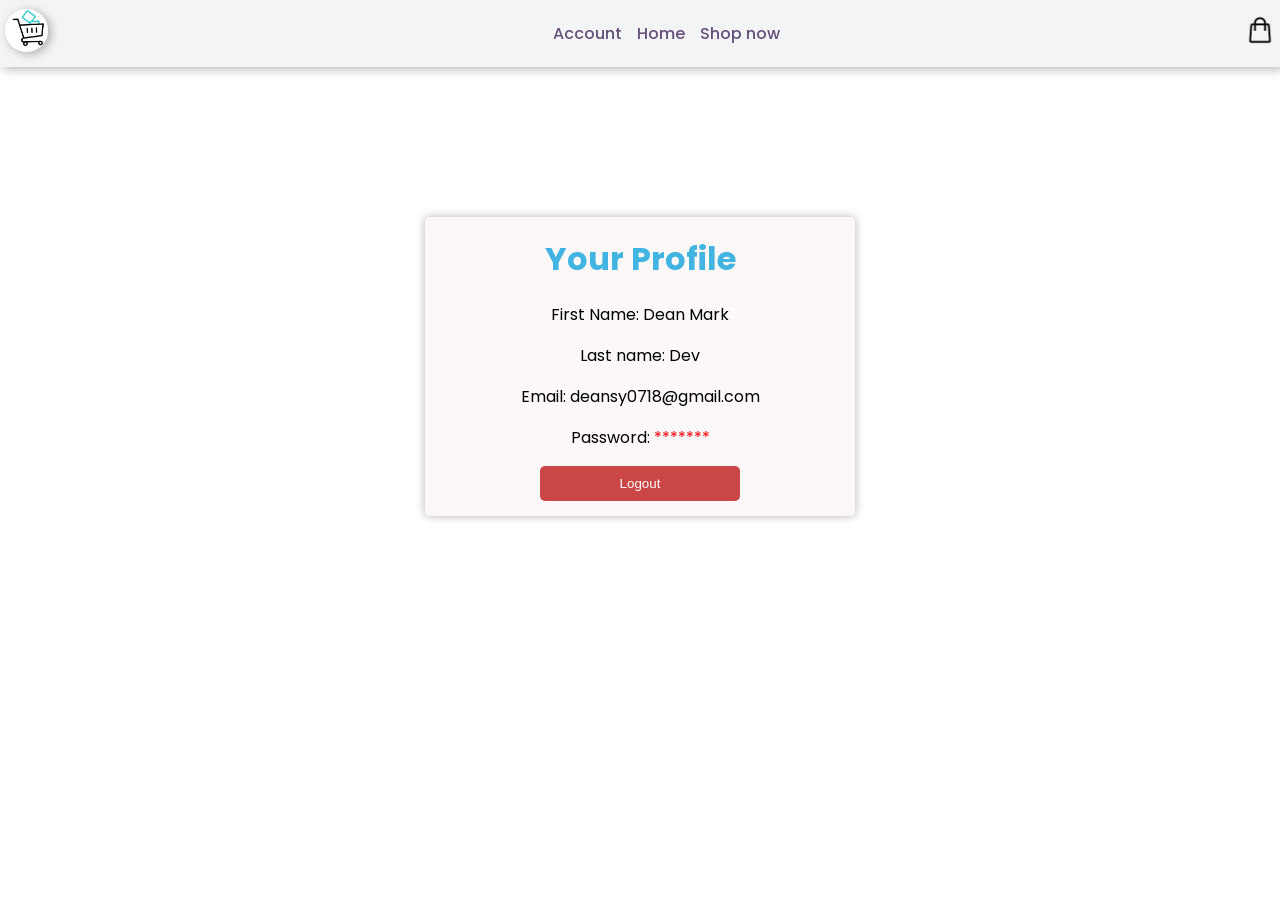
==== account.html @ 45ba000c "resume login function" ====
<!DOCTYPE html>
<html lang="en">
<head>
    <meta charset="UTF-8">
    <meta name="viewport" content="width=device-width, initial-scale=1.0">
    <link rel="stylesheet" href="account.css">
    <title>My Account</title>
</head>
<body>
    <nav>
        <div class="nav-logo">
            <a href="home.html"><img class="img-logo" src="images/pictures/shopping-cart.gif" alt="logo"></a>
        </div>
        <ul>
            <a class="a" href="account.html"><li>Account</li></a>
            <a class="a" href="home.html"><li>Home</li></a>
            <a class="a" href="shop.html"><li>Shop now</li></a>
        </ul>
        <div class="cart-container">
            <a class="a" href="#"><li><img class="cart-img" src="images/pictures/shopping-bag.png" alt="cart"></li></a>
        </div>
    </nav>

    <main>
        <div class="container">
            <h1 class="header-text">Your Profile</h1>
            <div class="data">
                <p class="js-name">First Name: Dean Mark</p>
                <p class="js-lastname">Last name: Dev</p>
                <p class="js-email">Email: deansy0718@gmail.com</p>
                <p class="js-password">Password: <span class="pass">*******</span></p>
                <button class="btnLogout" onclick="">Logout</button>
            </div>
        </div>
    </main>
    
</body>
</html>
---- account.css ----
@import url('https://fonts.googleapis.com/css2?family=Montserrat:ital,wght@0,100..900;1,100..900&family=Oswald:wght@200..700&family=Poppins:ital,wght@0,100;0,200;0,300;0,400;0,500;0,600;0,700;0,800;0,900;1,100;1,200;1,300;1,400;1,500;1,600;1,700;1,800;1,900&display=swap');

*{
    scrollbar-width: none;
    -ms-overflow-style: none;
}

body {
    margin: 0%;
    font-family: 'poppins', sans-serif;
}

.img-logo {
    width: 43px;
    border: none;
    border-radius: 100%;
    box-shadow: 3px 2px 10px rgba(0, 0, 0, 0.3);
}
.cart-img {
    width: 30px;
}

nav {
    box-shadow: 3px 2px 10px rgba(0, 0, 0, 0.3);
    background-color: rgb(243, 244, 245);
    text-align: center;
    display: flex;
    justify-content: space-between;
    align-items: center;
    padding: 5px;
    margin: 0%;
}

ul {
    display: flex;
    align-items: center;
    justify-content: center;
    gap: 15px;
}

a, li, ul {
    outline: none;
    text-decoration: none;
    list-style: none;
    color: rgb(101, 80, 121);
    font-weight: 500;
}

li:hover {
    color: black;
    transition: .3s ease-in-out;
}

.container {
    text-align: center;
    background-color: rgb(252, 248, 248);
    border: none;
    box-shadow: 0px 0px 10px rgba(0, 0, 0, 0.3);
    border-radius: 5px;
    width: 400px;
    display: grid;
    justify-content: center;
    align-items: center;
    padding: 15px;
}

main {
    display: flex;
    justify-content: center;
    align-items: center;
    margin-top: 150px;
}

.btnLogout {
    background-color: rgb(203, 70, 70);
    border: none;
    color: white;
    border-radius: 5px;
    width: 200px;
    padding: 10px;
    cursor: pointer;

}

.header-text {
    margin: 0%;
    padding: 3px;
    color: rgb(66, 180, 225);
}

.pass {
    color: red;
}
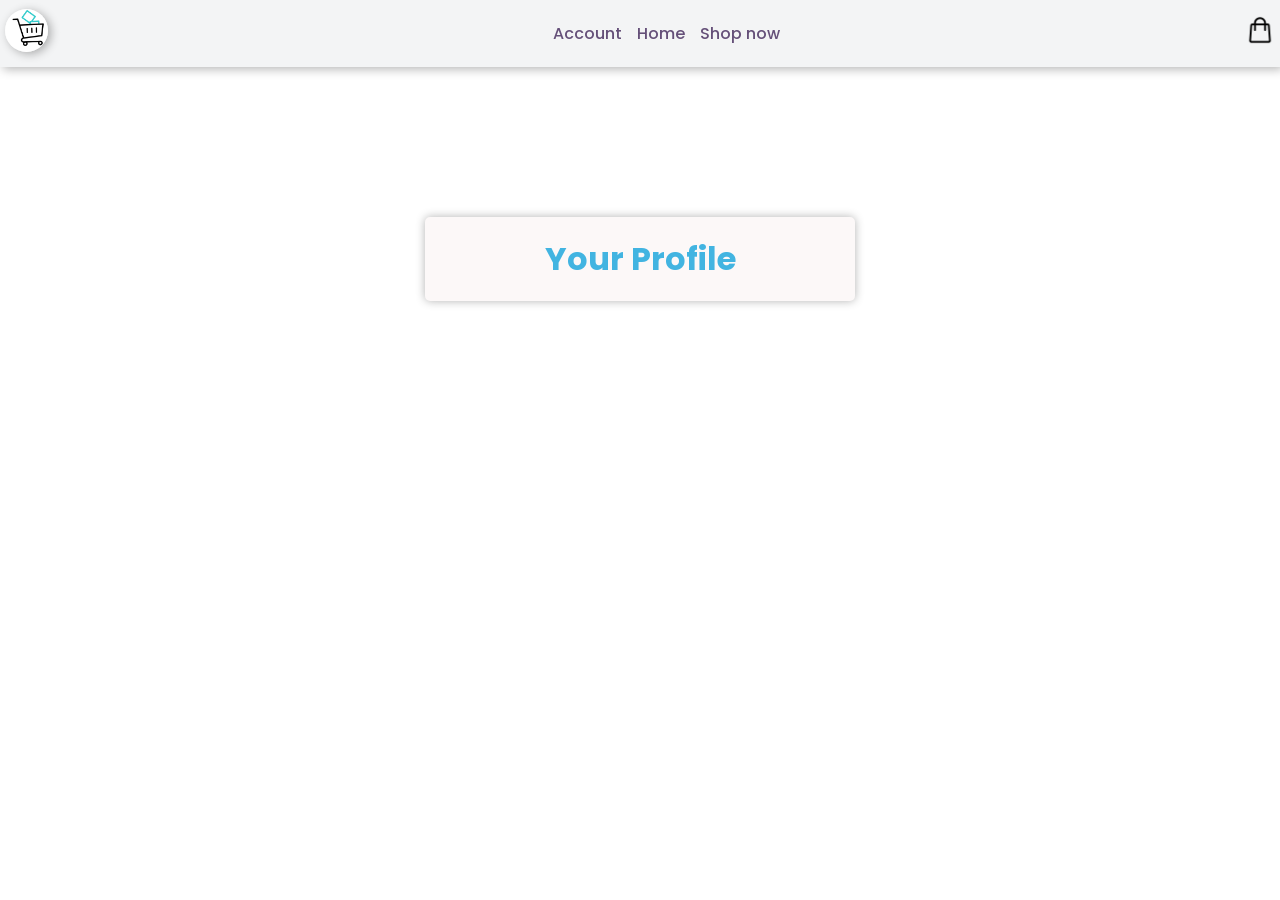
==== commit 27c7e861: "minishop" ====
--- a/account.html
+++ b/account.html
@@ -24,15 +24,12 @@
     <main>
         <div class="container">
             <h1 class="header-text">Your Profile</h1>
-            <div class="data">
-                <p class="js-name">First Name: Dean Mark</p>
-                <p class="js-lastname">Last name: Dev</p>
-                <p class="js-email">Email: deansy0718@gmail.com</p>
-                <p class="js-password">Password: <span class="pass">*******</span></p>
-                <button class="btnLogout" onclick="">Logout</button>
-            </div>
+            
         </div>
     </main>
     
+<script src="account.js"></script>
+<script src="getUser.js"></script>
+<script src="user.js"></script>
 </body>
 </html>
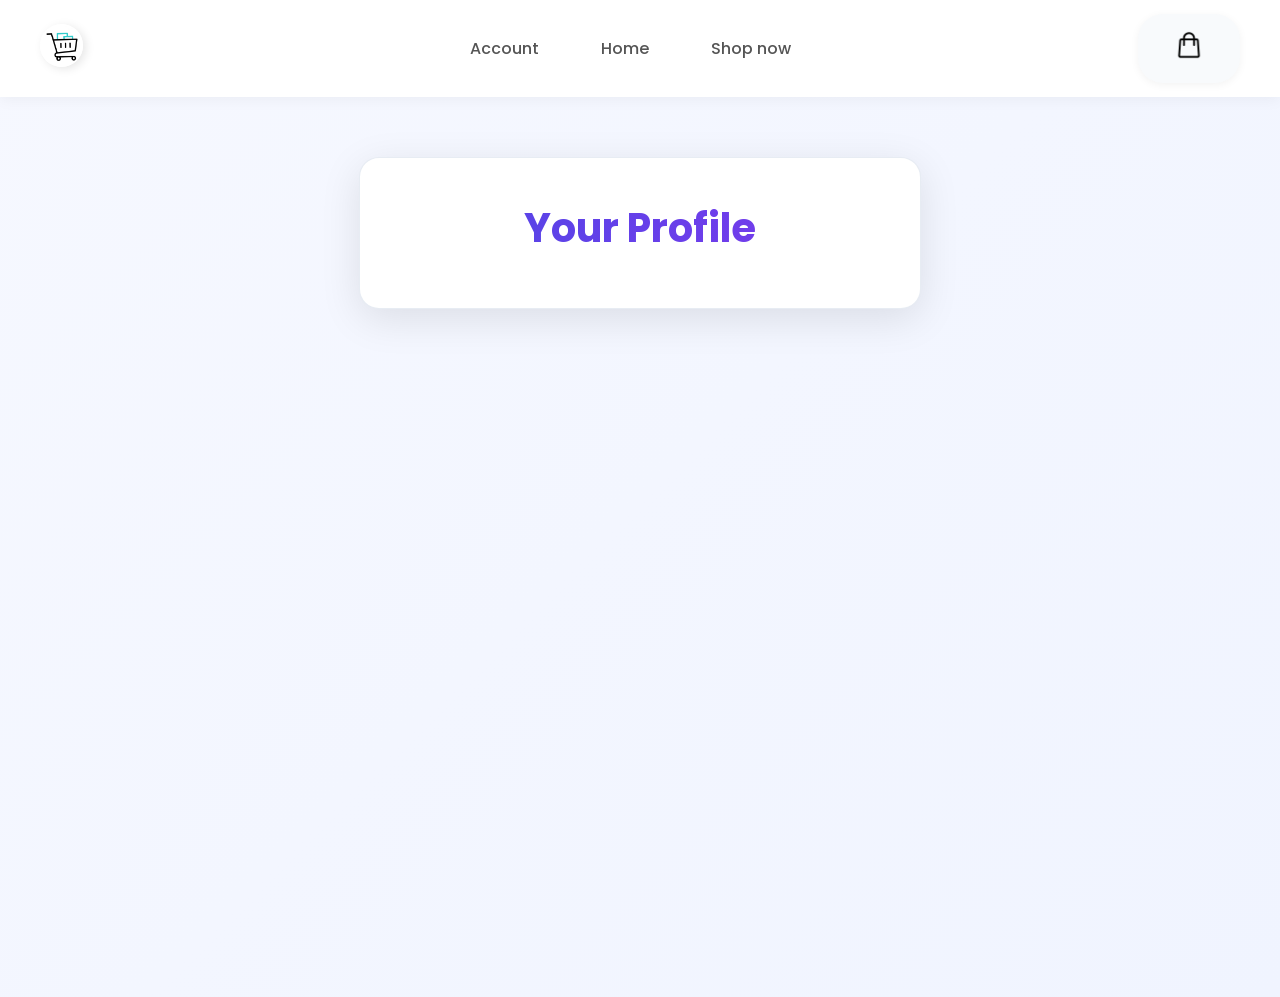
==== commit 96eb65e3: "styled all page using deepseek ai, for faster progress" ====
--- a/account.html
+++ b/account.html
@@ -17,7 +17,7 @@
             <a class="a" href="shop.html"><li>Shop now</li></a>
         </ul>
         <div class="cart-container">
-            <a class="a" href="#"><li><img class="cart-img" src="images/pictures/shopping-bag.png" alt="cart"></li></a>
+            <a class="a" href="cart.html"><li><img class="cart-img" src="images/pictures/shopping-bag.png" alt="cart"></li></a>
         </div>
     </nav>
 
--- a/account.css
+++ b/account.css
@@ -3,91 +3,554 @@
 *{
     scrollbar-width: none;
     -ms-overflow-style: none;
+    scroll-behavior: smooth;
 }
 
 body {
     margin: 0%;
     font-family: 'poppins', sans-serif;
+    background-color: #fafafa;
+    color: #333;
+    background: linear-gradient(135deg, #f6f8ff 0%, #f0f4ff 100%);
+    min-height: 100vh;
 }
 
 .img-logo {
     width: 43px;
     border: none;
     border-radius: 100%;
-    box-shadow: 3px 2px 10px rgba(0, 0, 0, 0.3);
-}
+    box-shadow: 3px 2px 10px rgba(0, 0, 0, 0.1);
+    transition: transform 0.3s ease;
+}
+
+.img-logo:hover {
+    transform: rotate(10deg);
+}
+
 .cart-img {
     width: 30px;
+    transition: transform 0.3s ease;
+}
+
+.cart-img:hover {
+    transform: scale(1.1);
 }
 
 nav {
-    box-shadow: 3px 2px 10px rgba(0, 0, 0, 0.3);
-    background-color: rgb(243, 244, 245);
+    box-shadow: 0 2px 15px rgba(0, 0, 0, 0.05);
+    background-color: #ffffff;
     text-align: center;
     display: flex;
     justify-content: space-between;
     align-items: center;
-    padding: 5px;
+    padding: 12px 40px;
     margin: 0%;
+    position: sticky;
+    top: 0;
+    z-index: 100;
+    backdrop-filter: blur(10px);
+    background-color: rgba(255, 255, 255, 0.95);
 }
 
 ul {
     display: flex;
     align-items: center;
     justify-content: center;
-    gap: 15px;
+    gap: 30px;
 }
 
 a, li, ul {
     outline: none;
     text-decoration: none;
     list-style: none;
-    color: rgb(101, 80, 121);
+    color: #555;
     font-weight: 500;
+    transition: all 0.3s ease;
+}
+
+li {
+    padding: 8px 16px;
+    border-radius: 20px;
+    position: relative;
+    overflow: hidden;
+}
+
+li::before {
+    content: '';
+    position: absolute;
+    bottom: 0;
+    left: 50%;
+    transform: translateX(-50%);
+    width: 0;
+    height: 2px;
+    background: linear-gradient(90deg, #4f46e5, #7c3aed);
+    transition: width 0.3s ease;
+}
+
+li:hover::before {
+    width: 80%;
 }
 
 li:hover {
-    color: black;
-    transition: .3s ease-in-out;
+    color: #4f46e5;
+    background-color: rgba(79, 70, 229, 0.05);
+}
+
+.cart-container {
+    display: flex;
+    justify-content: space-between;
+    align-items: center;
+    gap: 15px;
+    background-color: #f8fafc;
+    padding: 8px 20px;
+    border-radius: 25px;
+    box-shadow: 0 2px 8px rgba(0, 0, 0, 0.05);
+    transition: all 0.3s ease;
+}
+
+.cart-container:hover {
+    box-shadow: 0 4px 12px rgba(0, 0, 0, 0.08);
+    transform: translateY(-1px);
+}
+
+.cart-container p{
+    font-size: 14px;
+    font-weight: 600;
+    color: #4f46e5;
+    background-color: white;
+    padding: 4px 10px;
+    border-radius: 50%;
+    min-width: 24px;
+    text-align: center;
+    box-shadow: 0 2px 5px rgba(0, 0, 0, 0.1);
+}
+
+/* ACCOUNT PAGE STYLES */
+main {
+    display: flex;
+    justify-content: center;
+    align-items: flex-start;
+    min-height: calc(100vh - 100px);
+    padding: 40px 20px;
+    margin-top: 20px;
 }
 
 .container {
+    background: white;
+    border-radius: 20px;
+    box-shadow: 0 10px 40px rgba(0, 0, 0, 0.1);
+    width: 100%;
+    max-width: 480px;
+    padding: 40px;
     text-align: center;
-    background-color: rgb(252, 248, 248);
+    border: 1px solid rgba(226, 232, 240, 0.8);
+    animation: fadeInUp 0.6s ease-out;
+}
+
+@keyframes fadeInUp {
+    from {
+        opacity: 0;
+        transform: translateY(30px);
+    }
+    to {
+        opacity: 1;
+        transform: translateY(0);
+    }
+}
+
+.header-text {
+    margin: 0 0 10px 0;
+    font-size: 2.5rem;
+    font-weight: 700;
+    background: linear-gradient(90deg, #4f46e5, #7c3aed);
+    -webkit-background-clip: text;
+    -webkit-text-fill-color: transparent;
+    background-clip: text;
+}
+
+.subtitle {
+    color: #64748b;
+    margin-bottom: 40px;
+    font-size: 1.1rem;
+    line-height: 1.5;
+}
+
+/* PROFILE INFO */
+.profile-info {
+    text-align: left;
+    margin-bottom: 40px;
+}
+
+.info-group {
+    margin-bottom: 25px;
+}
+
+.info-label {
+    display: block;
+    color: #64748b;
+    font-size: 0.9rem;
+    font-weight: 600;
+    margin-bottom: 8px;
+    text-transform: uppercase;
+    letter-spacing: 0.5px;
+}
+
+.info-value {
+    display: block;
+    font-size: 1.1rem;
+    color: #1e293b;
+    font-weight: 500;
+    padding: 12px 16px;
+    background: #f8fafc;
+    border-radius: 10px;
+    border: 1px solid #e2e8f0;
+    transition: all 0.3s ease;
+}
+
+.info-value:hover {
+    border-color: #c7d2fe;
+    background: #f1f5f9;
+}
+
+/* PROFILE IMAGE */
+.profile-image-container {
+    position: relative;
+    width: 120px;
+    height: 120px;
+    margin: 0 auto 30px;
+}
+
+.profile-img {
+    width: 100%;
+    height: 100%;
+    border-radius: 50%;
+    object-fit: cover;
+    border: 4px solid white;
+    box-shadow: 0 8px 25px rgba(0, 0, 0, 0.15);
+    transition: all 0.3s ease;
+}
+
+.profile-img:hover {
+    transform: scale(1.05);
+    box-shadow: 0 12px 30px rgba(79, 70, 229, 0.3);
+}
+
+.edit-profile-btn {
+    position: absolute;
+    bottom: 0;
+    right: 0;
+    background: linear-gradient(135deg, #4f46e5, #7c3aed);
+    color: white;
     border: none;
-    box-shadow: 0px 0px 10px rgba(0, 0, 0, 0.3);
-    border-radius: 5px;
-    width: 400px;
+    border-radius: 50%;
+    width: 36px;
+    height: 36px;
+    cursor: pointer;
+    display: flex;
+    align-items: center;
+    justify-content: center;
+    box-shadow: 0 4px 15px rgba(79, 70, 229, 0.3);
+    transition: all 0.3s ease;
+}
+
+.edit-profile-btn:hover {
+    transform: scale(1.1) rotate(90deg);
+    background: linear-gradient(135deg, #4338ca, #6d28d9);
+}
+
+/* STATS CARDS */
+.stats-container {
     display: grid;
+    grid-template-columns: repeat(auto-fit, minmax(120px, 1fr));
+    gap: 20px;
+    margin: 30px 0 40px;
+}
+
+.stat-card {
+    background: linear-gradient(135deg, #f8fafc, #f1f5f9);
+    border-radius: 12px;
+    padding: 20px;
+    text-align: center;
+    border: 1px solid #e2e8f0;
+    transition: all 0.3s ease;
+}
+
+.stat-card:hover {
+    transform: translateY(-5px);
+    box-shadow: 0 8px 20px rgba(0, 0, 0, 0.1);
+    border-color: #c7d2fe;
+}
+
+.stat-number {
+    font-size: 1.8rem;
+    font-weight: 700;
+    color: #4f46e5;
+    margin: 0 0 5px 0;
+}
+
+.stat-label {
+    font-size: 0.85rem;
+    color: #64748b;
+    font-weight: 500;
+    text-transform: uppercase;
+    letter-spacing: 0.5px;
+}
+
+/* BUTTONS */
+.btn-group {
+    display: flex;
+    flex-direction: column;
+    gap: 15px;
+    margin-top: 30px;
+}
+
+.btnLogout {
+    background: linear-gradient(135deg, #ef4444, #dc2626);
+    border: none;
+    color: white;
+    border-radius: 12px;
+    width: 100%;
+    padding: 16px 24px;
+    font-size: 1.1rem;
+    font-weight: 600;
+    cursor: pointer;
+    transition: all 0.3s ease;
+    position: relative;
+    overflow: hidden;
+    letter-spacing: 0.5px;
+}
+
+.btnLogout::before {
+    content: '';
+    position: absolute;
+    top: 0;
+    left: -100%;
+    width: 100%;
+    height: 100%;
+    background: linear-gradient(90deg, transparent, rgba(255, 255, 255, 0.2), transparent);
+    transition: left 0.5s ease;
+}
+
+.btnLogout:hover::before {
+    left: 100%;
+}
+
+.btnLogout:hover {
+    background: linear-gradient(135deg, #dc2626, #b91c1c);
+    transform: translateY(-2px);
+    box-shadow: 0 6px 20px rgba(239, 68, 68, 0.3);
+}
+
+.btnLogout:active {
+    transform: translateY(0);
+}
+
+.btn-secondary {
+    background: linear-gradient(135deg, #64748b, #475569);
+    border: none;
+    color: white;
+    border-radius: 12px;
+    width: 100%;
+    padding: 16px 24px;
+    font-size: 1.1rem;
+    font-weight: 600;
+    cursor: pointer;
+    transition: all 0.3s ease;
+}
+
+.btn-secondary:hover {
+    background: linear-gradient(135deg, #475569, #334155);
+    transform: translateY(-2px);
+    box-shadow: 0 6px 20px rgba(100, 116, 139, 0.3);
+}
+
+/* ACCOUNT ACTIONS */
+.account-actions {
+    margin-top: 40px;
+    padding-top: 30px;
+    border-top: 1px solid #e2e8f0;
+}
+
+.action-title {
+    color: #1e293b;
+    font-size: 1.2rem;
+    margin-bottom: 20px;
+    font-weight: 600;
+}
+
+.action-list {
+    display: flex;
+    flex-direction: column;
+    gap: 12px;
+}
+
+.action-item {
+    display: flex;
+    align-items: center;
+    padding: 12px 16px;
+    background: #f8fafc;
+    border-radius: 10px;
+    color: #475569;
+    text-decoration: none;
+    transition: all 0.3s ease;
+    border: 1px solid transparent;
+}
+
+.action-item:hover {
+    background: white;
+    border-color: #c7d2fe;
+    color: #4f46e5;
+    transform: translateX(5px);
+}
+
+.action-icon {
+    width: 20px;
+    height: 20px;
+    margin-right: 12px;
+    opacity: 0.7;
+}
+
+.action-item:hover .action-icon {
+    opacity: 1;
+}
+
+/* PASSWORD FIELD STYLE */
+.pass {
+    font-family: 'Courier New', monospace;
+    letter-spacing: 1px;
+    background: repeating-linear-gradient(
+        45deg,
+        transparent,
+        transparent 10px,
+        rgba(0, 0, 0, 0.05) 10px,
+        rgba(0, 0, 0, 0.05) 20px
+    );
+}
+
+/* CUSTOM SCROLLBAR */
+::-webkit-scrollbar {
+    width: 8px;
+}
+
+::-webkit-scrollbar-track {
+    background: #f1f5f9;
+}
+
+::-webkit-scrollbar-thumb {
+    background: linear-gradient(180deg, #4f46e5, #7c3aed);
+    border-radius: 4px;
+}
+
+::-webkit-scrollbar-thumb:hover {
+    background: linear-gradient(180deg, #4338ca, #6d28d9);
+}
+
+/* RESPONSIVE DESIGN */
+@media (max-width: 768px) {
+    nav {
+        padding: 10px 20px;
+    }
+    
+    ul {
+        gap: 15px;
+    }
+    
+    li {
+        padding: 6px 12px;
+        font-size: 0.9rem;
+    }
+    
+    .container {
+        padding: 30px 20px;
+        margin: 20px;
+    }
+    
+    .header-text {
+        font-size: 2rem;
+    }
+    
+    .stats-container {
+        grid-template-columns: 1fr;
+        gap: 15px;
+    }
+    
+    .cart-container {
+        padding: 6px 15px;
+    }
+}
+
+@media (max-width: 480px) {
+    .container {
+        padding: 25px 15px;
+    }
+    
+    .header-text {
+        font-size: 1.8rem;
+    }
+    
+    .profile-image-container {
+        width: 100px;
+        height: 100px;
+    }
+    
+    .btnLogout,
+    .btn-secondary {
+        padding: 14px 20px;
+        font-size: 1rem;
+    }
+    
+    .info-value {
+        font-size: 1rem;
+        padding: 10px 14px;
+    }
+}
+
+/* EMPTY STATE STYLES */
+.empty-state {
+    text-align: center;
+    padding: 40px 20px;
+    color: #64748b;
+}
+
+.empty-icon {
+    width: 80px;
+    height: 80px;
+    opacity: 0.5;
+    margin-bottom: 20px;
+}
+
+.empty-state h3 {
+    color: #475569;
+    margin-bottom: 10px;
+    font-size: 1.4rem;
+}
+
+.empty-state p {
+    line-height: 1.6;
+    max-width: 400px;
+    margin: 0 auto 20px;
+}
+
+/* LOADING STATE */
+.loading {
+    display: flex;
     justify-content: center;
     align-items: center;
-    padding: 15px;
-}
-
-main {
-    display: flex;
-    justify-content: center;
-    align-items: center;
-    margin-top: 150px;
-}
-
-.btnLogout {
-    background-color: rgb(203, 70, 70);
-    border: none;
-    color: white;
-    border-radius: 5px;
-    width: 200px;
-    padding: 10px;
-    cursor: pointer;
-
-}
-
-.header-text {
-    margin: 0%;
-    padding: 3px;
-    color: rgb(66, 180, 225);
-}
-
-.pass {
-    color: red;
+    min-height: 300px;
+}
+
+.loading::after {
+    content: '';
+    width: 40px;
+    height: 40px;
+    border: 3px solid #e2e8f0;
+    border-top-color: #4f46e5;
+    border-radius: 50%;
+    animation: spin 1s linear infinite;
+}
+
+@keyframes spin {
+    to {
+        transform: rotate(360deg);
+    }
 }
